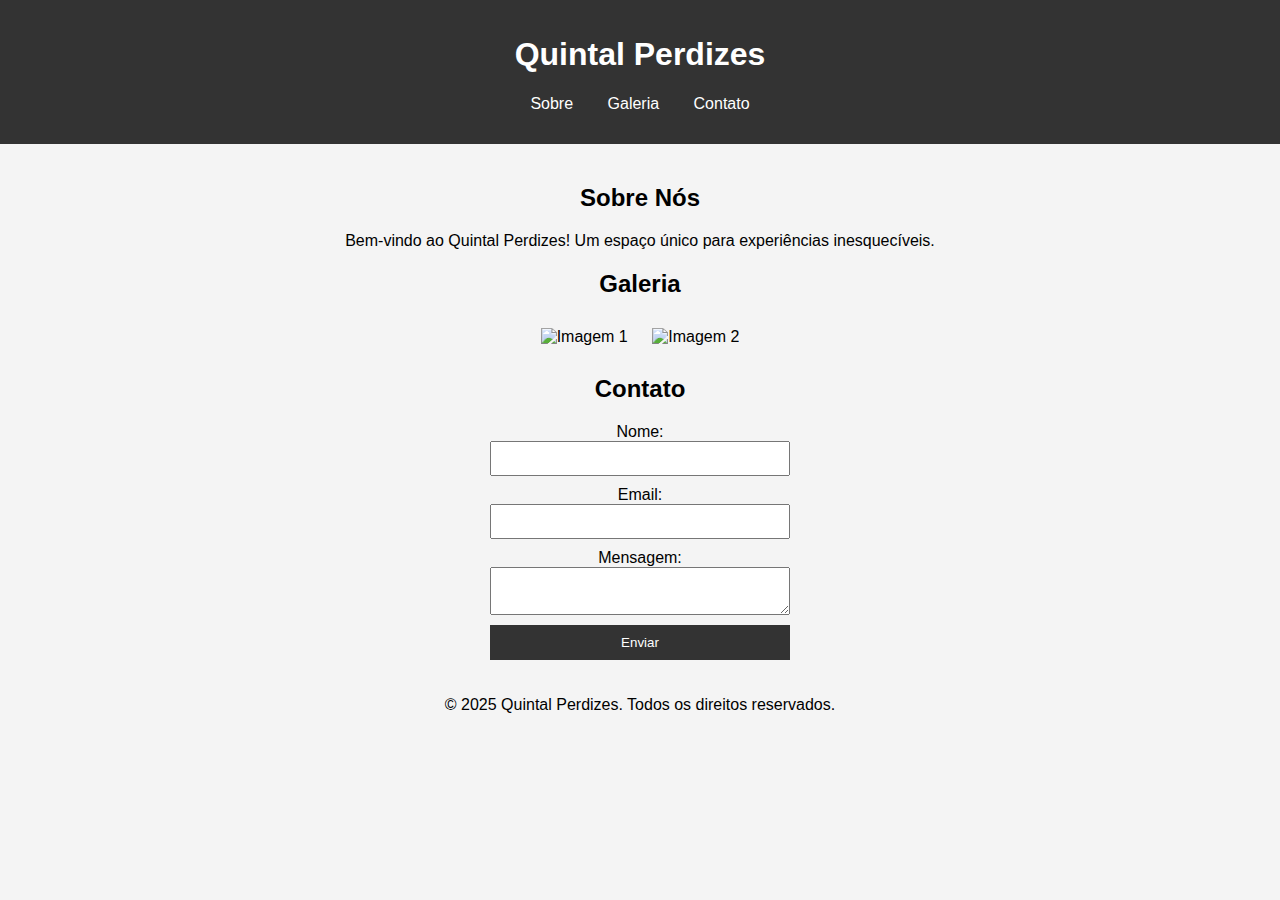
==== index.html @ 86f23bef "Create index.html" ====
<!DOCTYPE html>
<html lang="pt-BR">
<head>
    <meta charset="UTF-8">
    <meta name="viewport" content="width=device-width, initial-scale=1.0">
    <title>Quintal Perdizes</title>
    <link rel="stylesheet" href="style.css">
    <style>
        body {
            font-family: Arial, sans-serif;
            margin: 0;
            padding: 0;
            background-color: #f4f4f4;
            text-align: center;
        }
        header {
            background: #333;
            color: white;
            padding: 15px;
        }
        nav ul {
            list-style: none;
            padding: 0;
        }
        nav ul li {
            display: inline;
            margin: 0 15px;
        }
        nav ul li a {
            color: white;
            text-decoration: none;
        }
        main {
            padding: 20px;
        }
        .galeria-container img {
            width: 200px;
            margin: 10px;
        }
        form {
            display: flex;
            flex-direction: column;
            width: 300px;
            margin: auto;
        }
        form input, form textarea {
            margin-bottom: 10px;
            padding: 8px;
        }
        form button {
            background: #333;
            color: white;
            border: none;
            padding: 10px;
            cursor: pointer;
        }
        #mensagem-sucesso {
            color: green;
            margin-top: 10px;
            display: none;
        }
    </style>
</head>
<body>
    <header>
        <h1>Quintal Perdizes</h1>
        <nav>
            <ul>
                <li><a href="#sobre">Sobre</a></li>
                <li><a href="#galeria">Galeria</a></li>
                <li><a href="#contato">Contato</a></li>
            </ul>
        </nav>
    </header>
    
    <main>
        <section id="sobre">
            <h2>Sobre Nós</h2>
            <p>Bem-vindo ao Quintal Perdizes! Um espaço único para experiências inesquecíveis.</p>
        </section>
        
        <section id="galeria">
            <h2>Galeria</h2>
            <div class="galeria-container">
                <img src="imagem1.jpg" alt="Imagem 1">
                <img src="imagem2.jpg" alt="Imagem 2">
            </div>
        </section>
        
        <section id="contato">
            <h2>Contato</h2>
            <form id="contato-form">
                <label for="nome">Nome:</label>
                <input type="text" id="nome" name="nome" required>
                
                <label for="email">Email:</label>
                <input type="email" id="email" name="email" required>
                
                <label for="mensagem">Mensagem:</label>
                <textarea id="mensagem" name="mensagem" required></textarea>
                
                <button type="submit">Enviar</button>
            </form>
            <p id="mensagem-sucesso">Mensagem enviada com sucesso!</p>
        </section>
    </main>
    
    <footer>
        <p>&copy; 2025 Quintal Perdizes. Todos os direitos reservados.</p>
    </footer>
    
    <script>
        document.getElementById("contato-form").addEventListener("submit", function(event) {
            event.preventDefault();
            document.getElementById("mensagem-sucesso").style.display = "block";
        });
    </script>
</body>
</html>
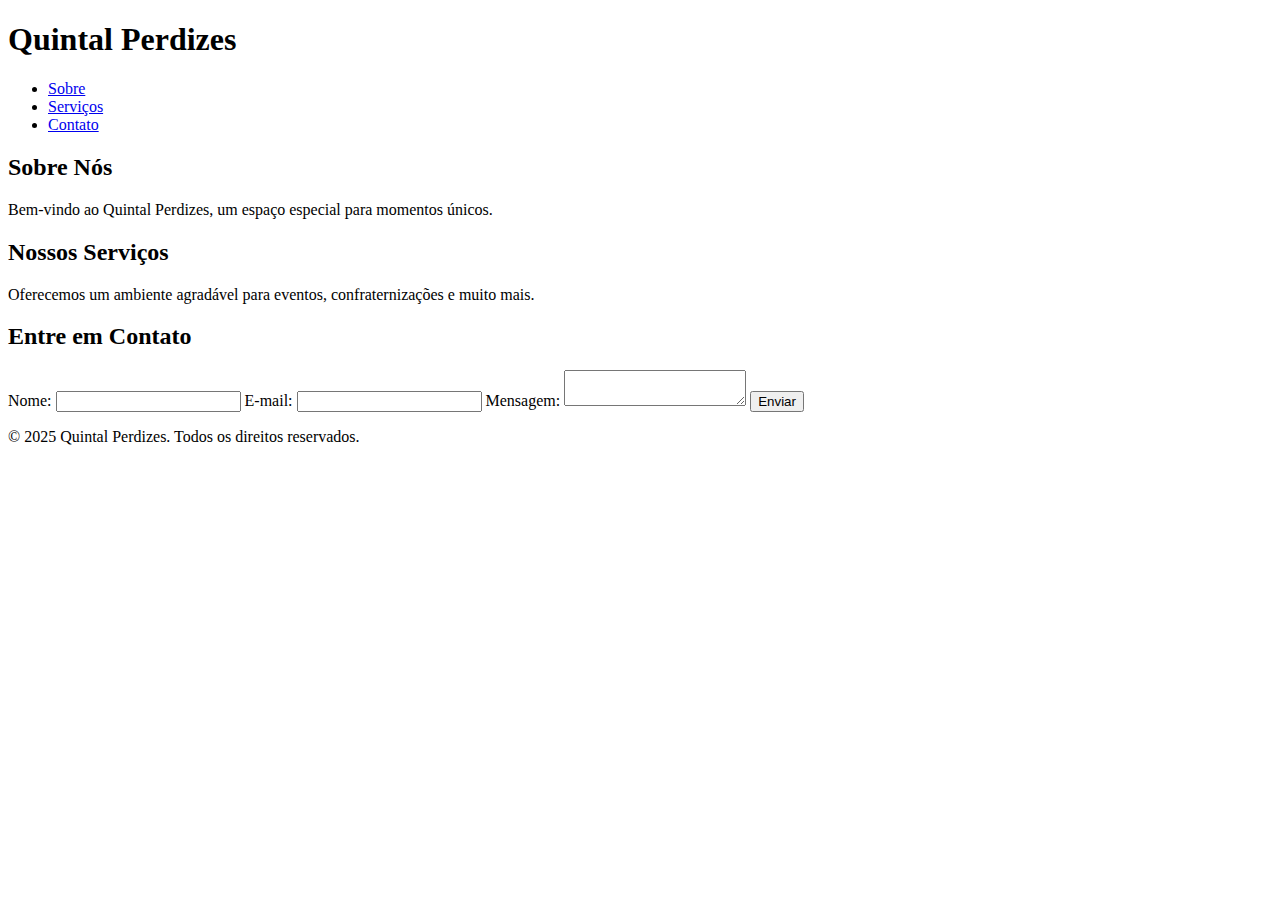
==== commit 874768e9: "Update index.html" ====
--- a/index.html
+++ b/index.html
@@ -5,115 +5,53 @@
     <meta name="viewport" content="width=device-width, initial-scale=1.0">
     <title>Quintal Perdizes</title>
     <link rel="stylesheet" href="style.css">
-    <style>
-        body {
-            font-family: Arial, sans-serif;
-            margin: 0;
-            padding: 0;
-            background-color: #f4f4f4;
-            text-align: center;
-        }
-        header {
-            background: #333;
-            color: white;
-            padding: 15px;
-        }
-        nav ul {
-            list-style: none;
-            padding: 0;
-        }
-        nav ul li {
-            display: inline;
-            margin: 0 15px;
-        }
-        nav ul li a {
-            color: white;
-            text-decoration: none;
-        }
-        main {
-            padding: 20px;
-        }
-        .galeria-container img {
-            width: 200px;
-            margin: 10px;
-        }
-        form {
-            display: flex;
-            flex-direction: column;
-            width: 300px;
-            margin: auto;
-        }
-        form input, form textarea {
-            margin-bottom: 10px;
-            padding: 8px;
-        }
-        form button {
-            background: #333;
-            color: white;
-            border: none;
-            padding: 10px;
-            cursor: pointer;
-        }
-        #mensagem-sucesso {
-            color: green;
-            margin-top: 10px;
-            display: none;
-        }
-    </style>
 </head>
 <body>
+
     <header>
         <h1>Quintal Perdizes</h1>
         <nav>
             <ul>
                 <li><a href="#sobre">Sobre</a></li>
-                <li><a href="#galeria">Galeria</a></li>
+                <li><a href="#servicos">Serviços</a></li>
                 <li><a href="#contato">Contato</a></li>
             </ul>
         </nav>
     </header>
-    
+
     <main>
         <section id="sobre">
             <h2>Sobre Nós</h2>
-            <p>Bem-vindo ao Quintal Perdizes! Um espaço único para experiências inesquecíveis.</p>
+            <p>Bem-vindo ao Quintal Perdizes, um espaço especial para momentos únicos.</p>
         </section>
-        
-        <section id="galeria">
-            <h2>Galeria</h2>
-            <div class="galeria-container">
-                <img src="imagem1.jpg" alt="Imagem 1">
-                <img src="imagem2.jpg" alt="Imagem 2">
-            </div>
+
+        <section id="servicos">
+            <h2>Nossos Serviços</h2>
+            <p>Oferecemos um ambiente agradável para eventos, confraternizações e muito mais.</p>
         </section>
-        
+
         <section id="contato">
-            <h2>Contato</h2>
-            <form id="contato-form">
+            <h2>Entre em Contato</h2>
+            <form id="contact-form">
                 <label for="nome">Nome:</label>
                 <input type="text" id="nome" name="nome" required>
-                
-                <label for="email">Email:</label>
+
+                <label for="email">E-mail:</label>
                 <input type="email" id="email" name="email" required>
-                
+
                 <label for="mensagem">Mensagem:</label>
                 <textarea id="mensagem" name="mensagem" required></textarea>
-                
+
                 <button type="submit">Enviar</button>
+                <p id="feedback"></p>
             </form>
-            <p id="mensagem-sucesso">Mensagem enviada com sucesso!</p>
         </section>
     </main>
-    
+
     <footer>
         <p>&copy; 2025 Quintal Perdizes. Todos os direitos reservados.</p>
     </footer>
-    
-    <script>
-        document.getElementById("contato-form").addEventListener("submit", function(event) {
-            event.preventDefault();
-            document.getElementById("mensagem-sucesso").style.display = "block";
-        });
-    </script>
+
+    <script src="script.js"></script>
 </body>
 </html>
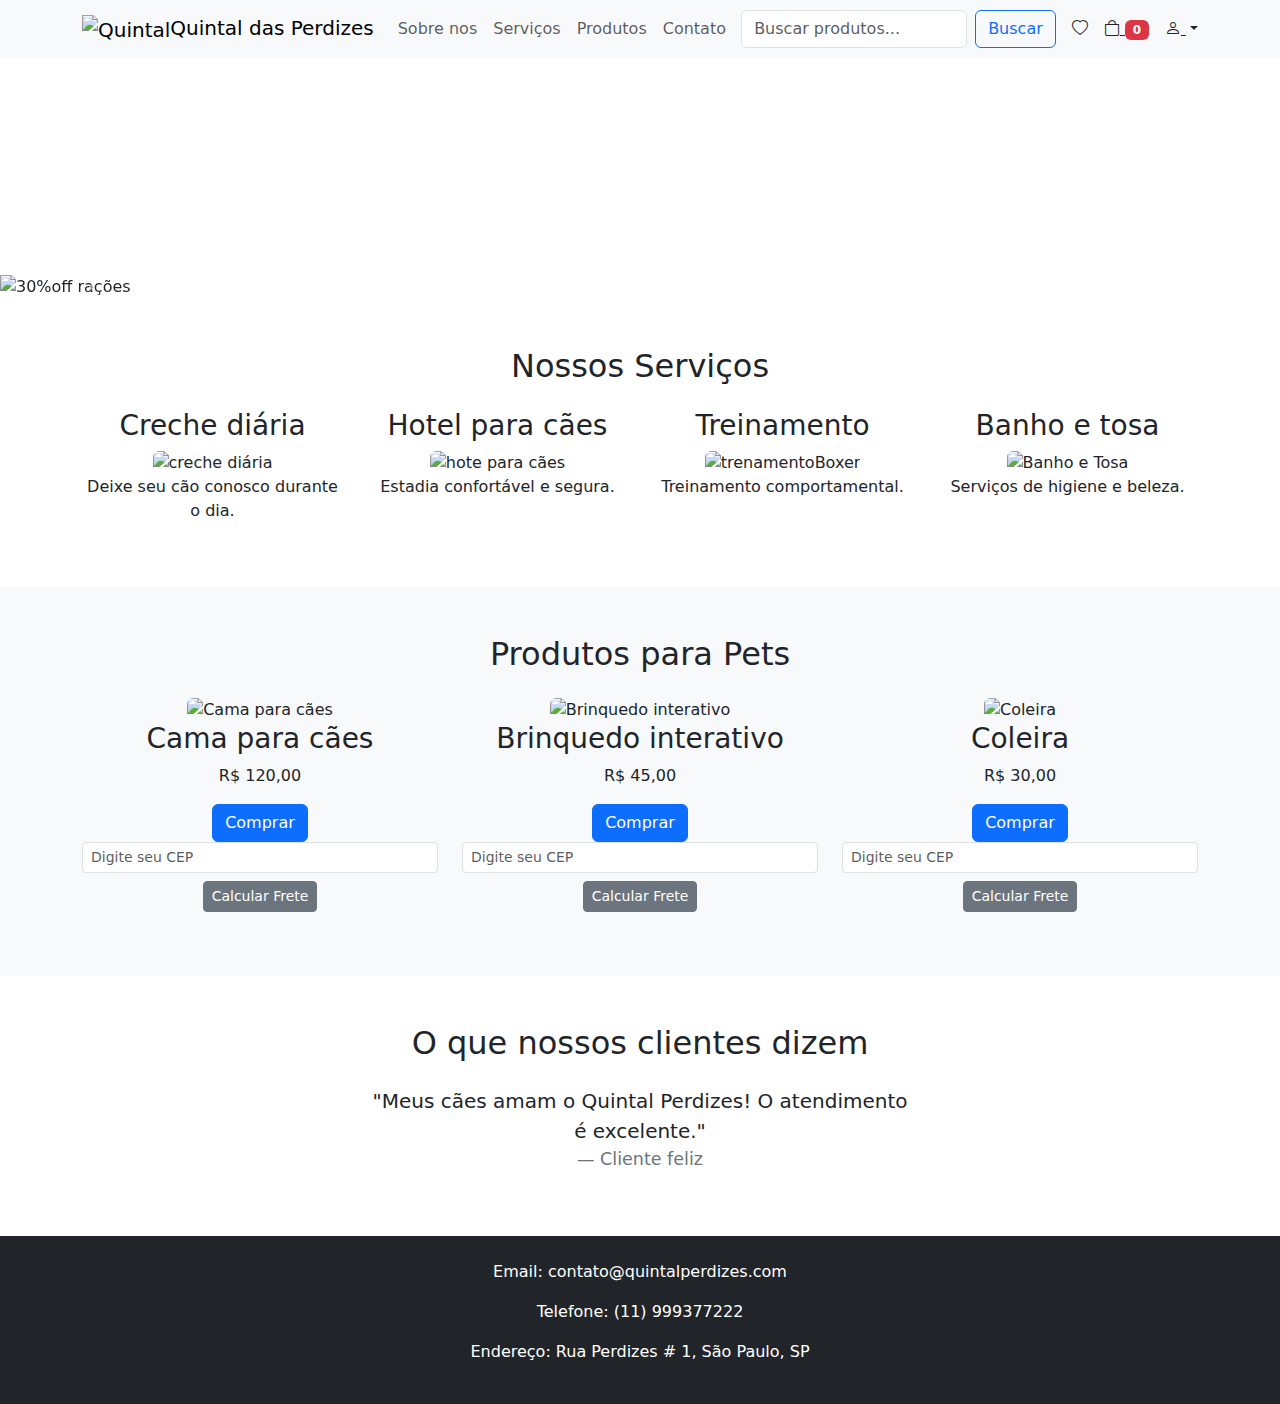
==== commit 97998f2b: "Update index.html" ====
--- a/index.html
+++ b/index.html
@@ -3,55 +3,230 @@
 <head>
     <meta charset="UTF-8">
     <meta name="viewport" content="width=device-width, initial-scale=1.0">
+    <meta name="description" content="Quintal Perdizes - Creche, Hotel para Cães, e Produtos para Pets em São Paulo">
     <title>Quintal Perdizes</title>
-    <link rel="stylesheet" href="style.css">
+
+    <!-- Bootstrap CSS -->
+    <link href="https://cdn.jsdelivr.net/npm/bootstrap@5.3.0/dist/css/bootstrap.min.css" rel="stylesheet">
+    
+    <link rel="stylesheet" href="https://cdn.jsdelivr.net/npm/bootstrap-icons@1.10.5/font/bootstrap-icons.css">
+
+    <!-- Custom CSS -->
+    <link rel="stylesheet" href="css/styles.css">
 </head>
 <body>
-
-    <header>
-        <h1>Quintal Perdizes</h1>
-        <nav>
-            <ul>
-                <li><a href="#sobre">Sobre</a></li>
-                <li><a href="#servicos">Serviços</a></li>
-                <li><a href="#contato">Contato</a></li>
-            </ul>
-        </nav>
+    <!-- Cabeçalho -->
+    <header class="bg-light">
+        <div class="container">
+            <nav class="navbar navbar-expand-lg navbar-light">
+                <a class="navbar-brand" href="index.html"><img src="imagens/logo2.png" alt="Quintal">Quintal das Perdizes</a>
+                <button class="navbar-toggler" type="button" data-bs-toggle="collapse" data-bs-target="#navbarNav" aria-controls="navbarNav" aria-expanded="false" aria-label="Toggle navigation">
+                    <span class="navbar-toggler-icon"></span>
+                </button>
+                <div class="collapse navbar-collapse" id="navbarNav">
+                    <ul class="navbar-nav me-auto">
+                        <li class="nav-item"><a class="nav-link" href="html/sobre.html">Sobre nos</a></li>
+                        <li class="nav-item"><a class="nav-link" href="html/servicos.html">Serviços</a></li>
+                        <li class="nav-item"><a class="nav-link" href="html/produtos.html">Produtos</a></li>
+                        <li class="nav-item"><a class="nav-link" href="html/contato.html">Contato</a></li>
+                    </ul>
+                    <!-- Barra de Busca -->
+                    <form class="d-flex me-3">
+                        <input class="form-control me-2" type="search" placeholder="Buscar produtos..." aria-label="Buscar">
+                        <button class="btn btn-outline-primary" type="submit">Buscar</button>
+                    </form>
+                    <!-- Ícones de Sacola, Favoritos e Pessoa -->
+                    <div class="d-flex">
+                        <a href="#" class="text-dark me-3" id="btn-favoritos">
+                            <i class="bi bi-heart"></i> <!-- Ícone de Favoritos -->
+                        </a>
+                        <a href="#" class="text-dark me-3" id="btn-carrinho">
+                            <i class="bi bi-bag"></i> <!-- Ícone de Sacola -->
+                            <span id="contador-carrinho" class="badge bg-danger">0</span> <!-- Contador de itens -->
+                        </a>
+                        <!-- Ícone de Pessoa com Menu Suspenso -->
+                        <div class="dropdown">
+                            <a href="#" class="text-dark dropdown-toggle" id="dropdownMenuButton" data-bs-toggle="dropdown" aria-expanded="false">
+                                <i class="bi bi-person"></i> <!-- Ícone de Pessoa -->
+                            </a>
+                            <ul class="dropdown-menu dropdown-menu-end" aria-labelledby="dropdownMenuButton">
+                                <li><a class="dropdown-item" href="html/login.html">Entrar</a></li>
+                                <li><a class="dropdown-item" href="html/cadastro.html">Cadastrar-se</a></li>
+                            </ul>
+                        </div>
+                    </div>
+                </div>
+            </nav>
+        </div>
     </header>
-
-    <main>
-        <section id="sobre">
-            <h2>Sobre Nós</h2>
-            <p>Bem-vindo ao Quintal Perdizes, um espaço especial para momentos únicos.</p>
-        </section>
-
-        <section id="servicos">
-            <h2>Nossos Serviços</h2>
-            <p>Oferecemos um ambiente agradável para eventos, confraternizações e muito mais.</p>
-        </section>
-
-        <section id="contato">
-            <h2>Entre em Contato</h2>
-            <form id="contact-form">
-                <label for="nome">Nome:</label>
-                <input type="text" id="nome" name="nome" required>
-
-                <label for="email">E-mail:</label>
-                <input type="email" id="email" name="email" required>
-
-                <label for="mensagem">Mensagem:</label>
-                <textarea id="mensagem" name="mensagem" required></textarea>
-
-                <button type="submit">Enviar</button>
-                <p id="feedback"></p>
-            </form>
-        </section>
-    </main>
-
-    <footer>
-        <p>&copy; 2025 Quintal Perdizes. Todos os direitos reservados.</p>
+    
+    
+<!-- Banner ou Introdução -->
+<section class="banner text-white text-center py-5">
+    <div class="container">
+        <h2 class="display-4">Bem-vindo ao Quintal Perdizes</h2>
+        <p class="lead">O melhor lugar para seu pet com segurança, carinho e diversão.</p>
+    </div>
+</section>
+    <!-- Carrossel -->
+    <section id="carrossel" class="carousel slide" data-bs-ride="carousel">
+        <div class="carousel-inner">
+            <!-- Slide 1 -->
+            <div class="carousel-item active">
+                <img src="https://images.petz.com.br/fotos/Home_Desk_1900x390_Racoes30OFF.gif" class="d-block w-100" alt="30%off rações">
+                <div class="carousel-caption d-none d-md-block">
+                </div>
+            </div>
+            <!-- Slide 2 -->
+            <div class="carousel-item">
+                <img src="https://images.petz.com.br/fotos/Home_Desk_1900x390_HigieneBeleza.jpg" class="d-block w-100" alt="30%off higene e beleza">
+                <div class="carousel-caption d-none d-md-block">
+                </div>
+            </div>
+            <!-- Slide 3 -->
+            <div class="carousel-item">
+                <img src="https://images.petz.com.br/fotos/BN-outlet-com-ate-70-offtesteira_2000x300_outlet.gif" class="d-block w-100" alt="Banner 3">
+                <div class="carousel-caption d-none d-md-block">
+                </div>
+            </div>
+        </div>
+        <!-- Controles do Carrossel -->
+        <button class="carousel-control-prev" type="button" data-bs-target="#carrossel" data-bs-slide="prev">
+            <span class="carousel-control-prev-icon" aria-hidden="true"></span>
+            <span class="visually-hidden">Anterior</span>
+        </button>
+        <button class="carousel-control-next" type="button" data-bs-target="#carrossel" data-bs-slide="next">
+            <span class="carousel-control-next-icon" aria-hidden="true"></span>
+            <span class="visually-hidden">Próximo</span>
+        </button>
+    </section>
+
+   
+
+    <!-- Serviços -->
+    <section class="servicos py-5">
+        <div class="container">
+            <h2 class="text-center mb-4">Nossos Serviços</h2>
+            <div class="row">
+                <div class="col-md-3 text-center">
+                    <h3>Creche diária</h3>
+                    <img src="imagens/russel_dog_animal.png" alt="creche diária" class="img-fluid rounded">
+                    <p>Deixe seu cão conosco durante o dia.</p>
+                </div>
+                <div class="col-md-3 text-center">
+                    <h3>Hotel para cães</h3>
+                    <img src="imagens/hotelCaes.png" alt="hote para cães" class="img-fluid rounded">
+                    <p>Estadia confortável e segura.</p>
+                </div>
+                <div class="col-md-3 text-center">
+                    <h3>Treinamento</h3>
+                    <img src="imagens/trenamentoBoxer.png" alt="trenamentoBoxer" class="img-fluid rounded">
+                    <p>Treinamento comportamental.</p>
+                    
+                </div>
+                <div class="col-md-3 text-center">
+                    <h3>Banho e tosa</h3>
+                    <img src="imagens/banhoTosa.png" alt="Banho e Tosa" class="img-fluid rounded">
+                    <p>Serviços de higiene e beleza.</p>
+                </div>
+            </div>
+        </div>
+    </section>
+
+    <!-- Produtos -->
+    <section class="produtos bg-light py-5">
+        <div class="container">
+            <h2 class="text-center mb-4">Produtos para Pets</h2>
+            <div class="row">
+                <!-- Produto 1 -->
+                <div class="col-md-4 text-center produto">
+                    <img src="images/produto1.jpg" alt="Cama para cães" class="img-fluid rounded">
+                    <h3>Cama para cães</h3>
+                    <p>R$ 120,00</p>
+                    <button class="btn btn-primary" onclick="adicionarAoCarrinho('Cama para cães', 120.00)">Comprar</button>
+                    <!-- Área de cálculo de frete (inicialmente oculta) -->
+                    <div class="calcular-frete">
+                        <form class="form-frete">
+                            <div class="mb-2">
+                                <input type="text" class="form-control form-control-sm cep" placeholder="Digite seu CEP" required>
+                            </div>
+                            <button type="submit" class="btn btn-sm btn-secondary">Calcular Frete</button>
+                        </form>
+                        <p class="mt-2 valor-frete"></p>
+                    </div>
+                </div>
+                <!-- Produto 2 -->
+                <div class="col-md-4 text-center produto">
+                    <img src="images/produto2.jpg" alt="Brinquedo interativo" class="img-fluid rounded">
+                    <h3>Brinquedo interativo</h3>
+                    <p>R$ 45,00</p>
+                    <button class="btn btn-primary" onclick="adicionarAoCarrinho('Brinquedo interativo', 45.00)">Comprar</button>
+                    <!-- Área de cálculo de frete (inicialmente oculta) -->
+                    <div class="calcular-frete">
+                        <form class="form-frete">
+                            <div class="mb-2">
+                                <input type="text" class="form-control form-control-sm cep" placeholder="Digite seu CEP" required>
+                            </div>
+                            <button type="submit" class="btn btn-sm btn-secondary">Calcular Frete</button>
+                        </form>
+                        <p class="mt-2 valor-frete"></p>
+                    </div>
+                </div>
+                <!-- Produto 3 -->
+                <div class="col-md-4 text-center produto">
+                    <img src="images/produto3.jpg" alt="Coleira" class="img-fluid rounded">
+                    <h3>Coleira</h3>
+                    <p>R$ 30,00</p>
+                    <button class="btn btn-primary" onclick="adicionarAoCarrinho('Coleira', 30.00)">Comprar</button>
+                    <!-- Área de cálculo de frete (inicialmente oculta) -->
+                    <div class="calcular-frete">
+                        <form class="form-frete">
+                            <div class="mb-2">
+                                <input type="text" class="form-control form-control-sm cep" placeholder="Digite seu CEP" required>
+                            </div>
+                            <button type="submit" class="btn btn-sm btn-secondary">Calcular Frete</button>
+                        </form>
+                        <p class="mt-2 valor-frete"></p>
+                    </div>
+                </div>
+            </div>
+        </div>
+    </section>
+
+ 
+
+    <!-- Depoimentos -->
+    <section class="depoimentos py-5">
+        <div class="container">
+            <h2 class="text-center mb-4">O que nossos clientes dizem</h2>
+            <div class="row">
+                <div class="col-md-6 offset-md-3 text-center">
+                    <blockquote class="blockquote">
+                        <p>"Meus cães amam o Quintal Perdizes! O atendimento é excelente."</p>
+                        <footer class="blockquote-footer">Cliente feliz</footer>
+                    </blockquote>
+                </div>
+            </div>
+        </div>
+    </section>
+
+    
+
+    <!-- Rodapé -->
+    <footer class="bg-dark text-white py-4">
+        <div class="container text-center">
+            <p>Email: contato@quintalperdizes.com</p>
+            <p>Telefone: (11) 999377222</p>
+            <p>Endereço: Rua Perdizes # 1, São Paulo, SP</p>
+        </div>
     </footer>
 
-    <script src="script.js"></script>
+    <!-- Bootstrap JS e Dependências -->
+    <script src="https://cdn.jsdelivr.net/npm/@popperjs/core@2.11.6/dist/umd/popper.min.js"></script>
+    <script src="https://cdn.jsdelivr.net/npm/bootstrap@5.3.0/dist/js/bootstrap.min.js"></script>
+
+    <!-- Custom JS -->
+    <script src="js/script.js"></script>
+    
 </body>
 </html>
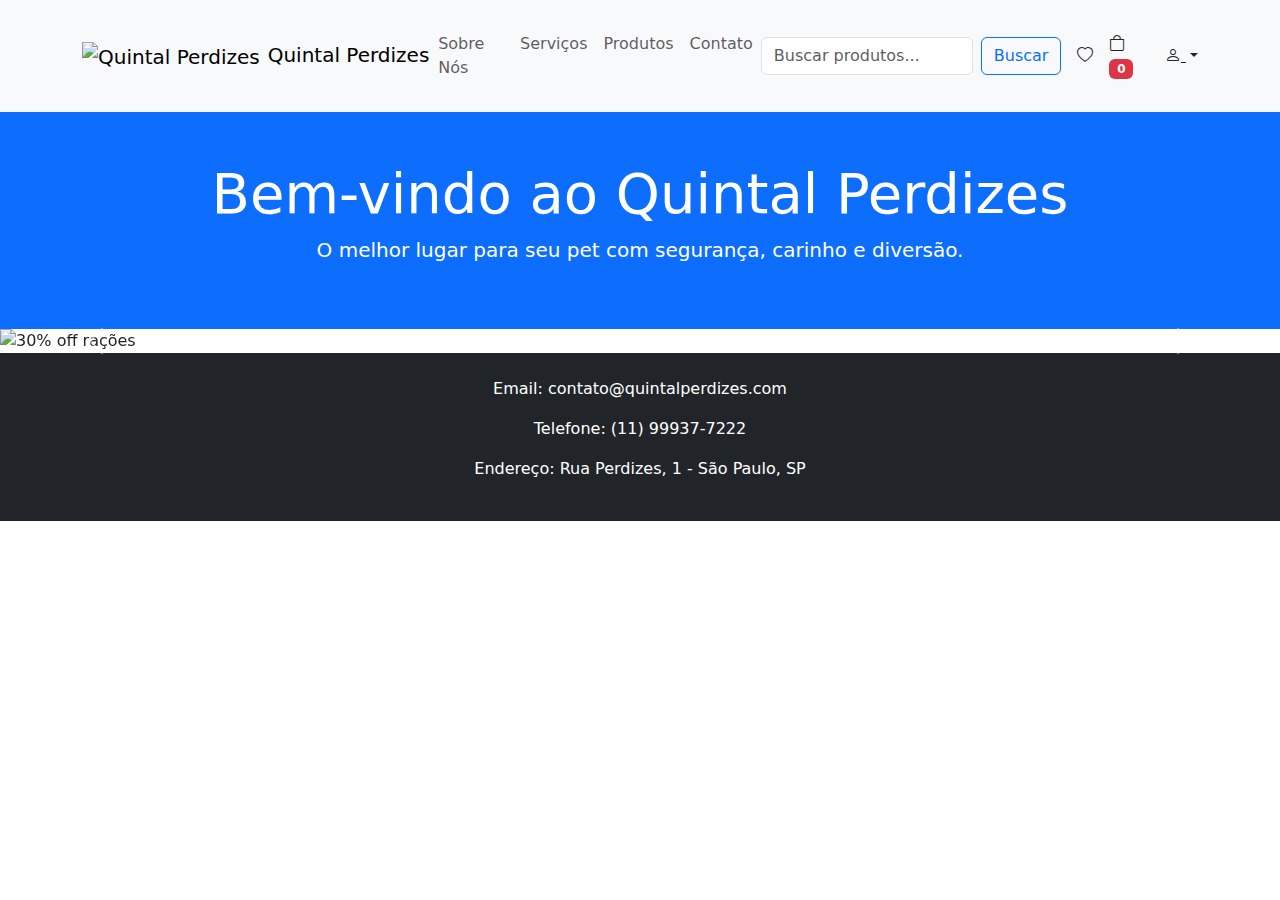
==== commit 7ce717f8: "Update index.html" ====
--- a/index.html
+++ b/index.html
@@ -3,7 +3,7 @@
 <head>
     <meta charset="UTF-8">
     <meta name="viewport" content="width=device-width, initial-scale=1.0">
-    <meta name="description" content="Quintal Perdizes - Creche, Hotel para Cães, e Produtos para Pets em São Paulo">
+    <meta name="description" content="Quintal Perdizes - Creche, Hotel para Cães e Produtos para Pets em São Paulo">
     <title>Quintal Perdizes</title>
 
     <!-- Bootstrap CSS -->
@@ -16,16 +16,18 @@
 </head>
 <body>
     <!-- Cabeçalho -->
-    <header class="bg-light">
+    <header class="bg-light py-3">
         <div class="container">
             <nav class="navbar navbar-expand-lg navbar-light">
-                <a class="navbar-brand" href="index.html"><img src="imagens/logo2.png" alt="Quintal">Quintal das Perdizes</a>
+                <a class="navbar-brand" href="index.html">
+                    <img src="imagens/logo2.png" alt="Quintal Perdizes" class="me-2">Quintal Perdizes
+                </a>
                 <button class="navbar-toggler" type="button" data-bs-toggle="collapse" data-bs-target="#navbarNav" aria-controls="navbarNav" aria-expanded="false" aria-label="Toggle navigation">
                     <span class="navbar-toggler-icon"></span>
                 </button>
                 <div class="collapse navbar-collapse" id="navbarNav">
                     <ul class="navbar-nav me-auto">
-                        <li class="nav-item"><a class="nav-link" href="html/sobre.html">Sobre nos</a></li>
+                        <li class="nav-item"><a class="nav-link" href="html/sobre.html">Sobre Nós</a></li>
                         <li class="nav-item"><a class="nav-link" href="html/servicos.html">Serviços</a></li>
                         <li class="nav-item"><a class="nav-link" href="html/produtos.html">Produtos</a></li>
                         <li class="nav-item"><a class="nav-link" href="html/contato.html">Contato</a></li>
@@ -35,19 +37,18 @@
                         <input class="form-control me-2" type="search" placeholder="Buscar produtos..." aria-label="Buscar">
                         <button class="btn btn-outline-primary" type="submit">Buscar</button>
                     </form>
-                    <!-- Ícones de Sacola, Favoritos e Pessoa -->
-                    <div class="d-flex">
+                    <!-- Ícones de Usuário -->
+                    <div class="d-flex align-items-center">
                         <a href="#" class="text-dark me-3" id="btn-favoritos">
-                            <i class="bi bi-heart"></i> <!-- Ícone de Favoritos -->
+                            <i class="bi bi-heart"></i>
                         </a>
                         <a href="#" class="text-dark me-3" id="btn-carrinho">
-                            <i class="bi bi-bag"></i> <!-- Ícone de Sacola -->
-                            <span id="contador-carrinho" class="badge bg-danger">0</span> <!-- Contador de itens -->
+                            <i class="bi bi-bag"></i>
+                            <span id="contador-carrinho" class="badge bg-danger">0</span>
                         </a>
-                        <!-- Ícone de Pessoa com Menu Suspenso -->
                         <div class="dropdown">
                             <a href="#" class="text-dark dropdown-toggle" id="dropdownMenuButton" data-bs-toggle="dropdown" aria-expanded="false">
-                                <i class="bi bi-person"></i> <!-- Ícone de Pessoa -->
+                                <i class="bi bi-person"></i>
                             </a>
                             <ul class="dropdown-menu dropdown-menu-end" aria-labelledby="dropdownMenuButton">
                                 <li><a class="dropdown-item" href="html/login.html">Entrar</a></li>
@@ -60,37 +61,27 @@
         </div>
     </header>
     
+    <!-- Banner -->
+    <section class="banner text-white text-center py-5 bg-primary">
+        <div class="container">
+            <h2 class="display-4">Bem-vindo ao Quintal Perdizes</h2>
+            <p class="lead">O melhor lugar para seu pet com segurança, carinho e diversão.</p>
+        </div>
+    </section>
     
-<!-- Banner ou Introdução -->
-<section class="banner text-white text-center py-5">
-    <div class="container">
-        <h2 class="display-4">Bem-vindo ao Quintal Perdizes</h2>
-        <p class="lead">O melhor lugar para seu pet com segurança, carinho e diversão.</p>
-    </div>
-</section>
     <!-- Carrossel -->
     <section id="carrossel" class="carousel slide" data-bs-ride="carousel">
         <div class="carousel-inner">
-            <!-- Slide 1 -->
             <div class="carousel-item active">
-                <img src="https://images.petz.com.br/fotos/Home_Desk_1900x390_Racoes30OFF.gif" class="d-block w-100" alt="30%off rações">
-                <div class="carousel-caption d-none d-md-block">
-                </div>
+                <img src="https://images.petz.com.br/fotos/Home_Desk_1900x390_Racoes30OFF.gif" class="d-block w-100" alt="30% off rações">
             </div>
-            <!-- Slide 2 -->
             <div class="carousel-item">
-                <img src="https://images.petz.com.br/fotos/Home_Desk_1900x390_HigieneBeleza.jpg" class="d-block w-100" alt="30%off higene e beleza">
-                <div class="carousel-caption d-none d-md-block">
-                </div>
+                <img src="https://images.petz.com.br/fotos/Home_Desk_1900x390_HigieneBeleza.jpg" class="d-block w-100" alt="Higiene e beleza">
             </div>
-            <!-- Slide 3 -->
             <div class="carousel-item">
-                <img src="https://images.petz.com.br/fotos/BN-outlet-com-ate-70-offtesteira_2000x300_outlet.gif" class="d-block w-100" alt="Banner 3">
-                <div class="carousel-caption d-none d-md-block">
-                </div>
+                <img src="https://images.petz.com.br/fotos/BN-outlet-com-ate-70-offtesteira_2000x300_outlet.gif" class="d-block w-100" alt="Outlet pet">
             </div>
         </div>
-        <!-- Controles do Carrossel -->
         <button class="carousel-control-prev" type="button" data-bs-target="#carrossel" data-bs-slide="prev">
             <span class="carousel-control-prev-icon" aria-hidden="true"></span>
             <span class="visually-hidden">Anterior</span>
@@ -101,132 +92,18 @@
         </button>
     </section>
 
-   
-
-    <!-- Serviços -->
-    <section class="servicos py-5">
-        <div class="container">
-            <h2 class="text-center mb-4">Nossos Serviços</h2>
-            <div class="row">
-                <div class="col-md-3 text-center">
-                    <h3>Creche diária</h3>
-                    <img src="imagens/russel_dog_animal.png" alt="creche diária" class="img-fluid rounded">
-                    <p>Deixe seu cão conosco durante o dia.</p>
-                </div>
-                <div class="col-md-3 text-center">
-                    <h3>Hotel para cães</h3>
-                    <img src="imagens/hotelCaes.png" alt="hote para cães" class="img-fluid rounded">
-                    <p>Estadia confortável e segura.</p>
-                </div>
-                <div class="col-md-3 text-center">
-                    <h3>Treinamento</h3>
-                    <img src="imagens/trenamentoBoxer.png" alt="trenamentoBoxer" class="img-fluid rounded">
-                    <p>Treinamento comportamental.</p>
-                    
-                </div>
-                <div class="col-md-3 text-center">
-                    <h3>Banho e tosa</h3>
-                    <img src="imagens/banhoTosa.png" alt="Banho e Tosa" class="img-fluid rounded">
-                    <p>Serviços de higiene e beleza.</p>
-                </div>
-            </div>
-        </div>
-    </section>
-
-    <!-- Produtos -->
-    <section class="produtos bg-light py-5">
-        <div class="container">
-            <h2 class="text-center mb-4">Produtos para Pets</h2>
-            <div class="row">
-                <!-- Produto 1 -->
-                <div class="col-md-4 text-center produto">
-                    <img src="images/produto1.jpg" alt="Cama para cães" class="img-fluid rounded">
-                    <h3>Cama para cães</h3>
-                    <p>R$ 120,00</p>
-                    <button class="btn btn-primary" onclick="adicionarAoCarrinho('Cama para cães', 120.00)">Comprar</button>
-                    <!-- Área de cálculo de frete (inicialmente oculta) -->
-                    <div class="calcular-frete">
-                        <form class="form-frete">
-                            <div class="mb-2">
-                                <input type="text" class="form-control form-control-sm cep" placeholder="Digite seu CEP" required>
-                            </div>
-                            <button type="submit" class="btn btn-sm btn-secondary">Calcular Frete</button>
-                        </form>
-                        <p class="mt-2 valor-frete"></p>
-                    </div>
-                </div>
-                <!-- Produto 2 -->
-                <div class="col-md-4 text-center produto">
-                    <img src="images/produto2.jpg" alt="Brinquedo interativo" class="img-fluid rounded">
-                    <h3>Brinquedo interativo</h3>
-                    <p>R$ 45,00</p>
-                    <button class="btn btn-primary" onclick="adicionarAoCarrinho('Brinquedo interativo', 45.00)">Comprar</button>
-                    <!-- Área de cálculo de frete (inicialmente oculta) -->
-                    <div class="calcular-frete">
-                        <form class="form-frete">
-                            <div class="mb-2">
-                                <input type="text" class="form-control form-control-sm cep" placeholder="Digite seu CEP" required>
-                            </div>
-                            <button type="submit" class="btn btn-sm btn-secondary">Calcular Frete</button>
-                        </form>
-                        <p class="mt-2 valor-frete"></p>
-                    </div>
-                </div>
-                <!-- Produto 3 -->
-                <div class="col-md-4 text-center produto">
-                    <img src="images/produto3.jpg" alt="Coleira" class="img-fluid rounded">
-                    <h3>Coleira</h3>
-                    <p>R$ 30,00</p>
-                    <button class="btn btn-primary" onclick="adicionarAoCarrinho('Coleira', 30.00)">Comprar</button>
-                    <!-- Área de cálculo de frete (inicialmente oculta) -->
-                    <div class="calcular-frete">
-                        <form class="form-frete">
-                            <div class="mb-2">
-                                <input type="text" class="form-control form-control-sm cep" placeholder="Digite seu CEP" required>
-                            </div>
-                            <button type="submit" class="btn btn-sm btn-secondary">Calcular Frete</button>
-                        </form>
-                        <p class="mt-2 valor-frete"></p>
-                    </div>
-                </div>
-            </div>
-        </div>
-    </section>
-
- 
-
-    <!-- Depoimentos -->
-    <section class="depoimentos py-5">
-        <div class="container">
-            <h2 class="text-center mb-4">O que nossos clientes dizem</h2>
-            <div class="row">
-                <div class="col-md-6 offset-md-3 text-center">
-                    <blockquote class="blockquote">
-                        <p>"Meus cães amam o Quintal Perdizes! O atendimento é excelente."</p>
-                        <footer class="blockquote-footer">Cliente feliz</footer>
-                    </blockquote>
-                </div>
-            </div>
-        </div>
-    </section>
-
-    
-
     <!-- Rodapé -->
     <footer class="bg-dark text-white py-4">
         <div class="container text-center">
             <p>Email: contato@quintalperdizes.com</p>
-            <p>Telefone: (11) 999377222</p>
-            <p>Endereço: Rua Perdizes # 1, São Paulo, SP</p>
+            <p>Telefone: (11) 99937-7222</p>
+            <p>Endereço: Rua Perdizes, 1 - São Paulo, SP</p>
         </div>
     </footer>
 
-    <!-- Bootstrap JS e Dependências -->
-    <script src="https://cdn.jsdelivr.net/npm/@popperjs/core@2.11.6/dist/umd/popper.min.js"></script>
-    <script src="https://cdn.jsdelivr.net/npm/bootstrap@5.3.0/dist/js/bootstrap.min.js"></script>
-
+    <!-- Bootstrap JS -->
+    <script src="https://cdn.jsdelivr.net/npm/bootstrap@5.3.0/dist/js/bootstrap.bundle.min.js"></script>
     <!-- Custom JS -->
     <script src="js/script.js"></script>
-    
 </body>
 </html>
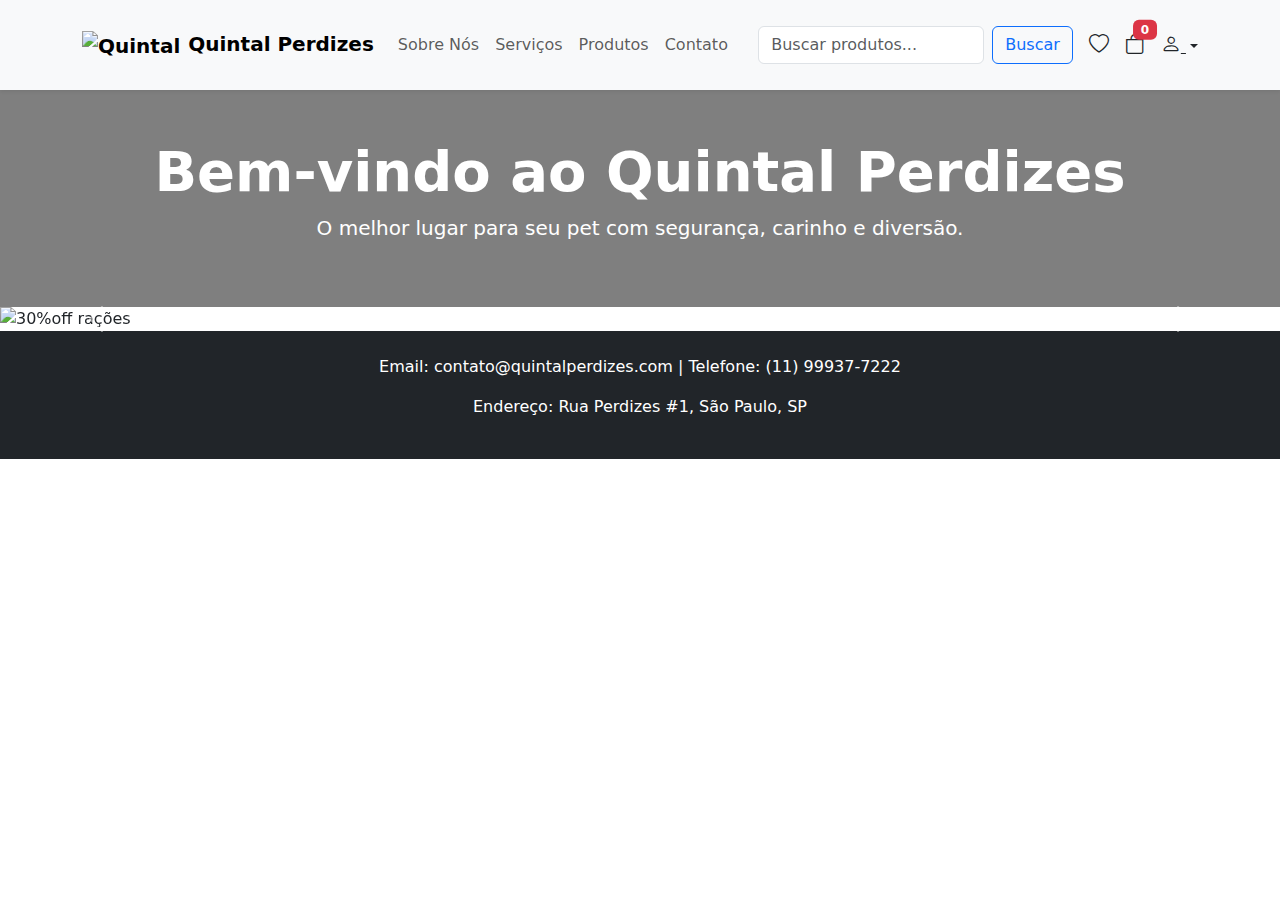
==== commit 7384f7c0: "Update index.html" ====
--- a/index.html
+++ b/index.html
@@ -3,24 +3,21 @@
 <head>
     <meta charset="UTF-8">
     <meta name="viewport" content="width=device-width, initial-scale=1.0">
-    <meta name="description" content="Quintal Perdizes - Creche, Hotel para Cães e Produtos para Pets em São Paulo">
+    <meta name="description" content="Quintal Perdizes - Creche, Hotel para Cães, e Produtos para Pets em São Paulo">
     <title>Quintal Perdizes</title>
 
     <!-- Bootstrap CSS -->
     <link href="https://cdn.jsdelivr.net/npm/bootstrap@5.3.0/dist/css/bootstrap.min.css" rel="stylesheet">
-    
     <link rel="stylesheet" href="https://cdn.jsdelivr.net/npm/bootstrap-icons@1.10.5/font/bootstrap-icons.css">
-
-    <!-- Custom CSS -->
     <link rel="stylesheet" href="css/styles.css">
 </head>
 <body>
     <!-- Cabeçalho -->
-    <header class="bg-light py-3">
+    <header class="bg-light shadow-sm py-3">
         <div class="container">
             <nav class="navbar navbar-expand-lg navbar-light">
-                <a class="navbar-brand" href="index.html">
-                    <img src="imagens/logo2.png" alt="Quintal Perdizes" class="me-2">Quintal Perdizes
+                <a class="navbar-brand fw-bold" href="index.html">
+                    <img src="imagens/logo2.png" alt="Quintal" height="50" class="me-2">Quintal Perdizes
                 </a>
                 <button class="navbar-toggler" type="button" data-bs-toggle="collapse" data-bs-target="#navbarNav" aria-controls="navbarNav" aria-expanded="false" aria-label="Toggle navigation">
                     <span class="navbar-toggler-icon"></span>
@@ -32,23 +29,19 @@
                         <li class="nav-item"><a class="nav-link" href="html/produtos.html">Produtos</a></li>
                         <li class="nav-item"><a class="nav-link" href="html/contato.html">Contato</a></li>
                     </ul>
-                    <!-- Barra de Busca -->
                     <form class="d-flex me-3">
                         <input class="form-control me-2" type="search" placeholder="Buscar produtos..." aria-label="Buscar">
                         <button class="btn btn-outline-primary" type="submit">Buscar</button>
                     </form>
-                    <!-- Ícones de Usuário -->
                     <div class="d-flex align-items-center">
-                        <a href="#" class="text-dark me-3" id="btn-favoritos">
-                            <i class="bi bi-heart"></i>
-                        </a>
-                        <a href="#" class="text-dark me-3" id="btn-carrinho">
-                            <i class="bi bi-bag"></i>
-                            <span id="contador-carrinho" class="badge bg-danger">0</span>
+                        <a href="#" class="text-dark me-3"><i class="bi bi-heart fs-5"></i></a>
+                        <a href="#" class="text-dark me-3 position-relative">
+                            <i class="bi bi-bag fs-5"></i>
+                            <span id="contador-carrinho" class="badge bg-danger position-absolute top-0 start-100 translate-middle">0</span>
                         </a>
                         <div class="dropdown">
-                            <a href="#" class="text-dark dropdown-toggle" id="dropdownMenuButton" data-bs-toggle="dropdown" aria-expanded="false">
-                                <i class="bi bi-person"></i>
+                            <a href="#" class="text-dark dropdown-toggle" id="dropdownMenuButton" data-bs-toggle="dropdown">
+                                <i class="bi bi-person fs-5"></i>
                             </a>
                             <ul class="dropdown-menu dropdown-menu-end" aria-labelledby="dropdownMenuButton">
                                 <li><a class="dropdown-item" href="html/login.html">Entrar</a></li>
@@ -60,50 +53,47 @@
             </nav>
         </div>
     </header>
-    
+
     <!-- Banner -->
-    <section class="banner text-white text-center py-5 bg-primary">
+    <section class="banner text-white text-center py-5" style="background: linear-gradient(rgba(0, 0, 0, 0.5), rgba(0, 0, 0, 0.5)), url('imagens/banner.jpg') center/cover no-repeat;">
         <div class="container">
-            <h2 class="display-4">Bem-vindo ao Quintal Perdizes</h2>
+            <h2 class="display-4 fw-bold">Bem-vindo ao Quintal Perdizes</h2>
             <p class="lead">O melhor lugar para seu pet com segurança, carinho e diversão.</p>
         </div>
     </section>
-    
+
     <!-- Carrossel -->
     <section id="carrossel" class="carousel slide" data-bs-ride="carousel">
         <div class="carousel-inner">
             <div class="carousel-item active">
-                <img src="https://images.petz.com.br/fotos/Home_Desk_1900x390_Racoes30OFF.gif" class="d-block w-100" alt="30% off rações">
+                <img src="https://images.petz.com.br/fotos/Home_Desk_1900x390_Racoes30OFF.gif" class="d-block w-100" alt="30%off rações">
             </div>
             <div class="carousel-item">
-                <img src="https://images.petz.com.br/fotos/Home_Desk_1900x390_HigieneBeleza.jpg" class="d-block w-100" alt="Higiene e beleza">
+                <img src="https://images.petz.com.br/fotos/Home_Desk_1900x390_HigieneBeleza.jpg" class="d-block w-100" alt="30%off higiene e beleza">
             </div>
             <div class="carousel-item">
-                <img src="https://images.petz.com.br/fotos/BN-outlet-com-ate-70-offtesteira_2000x300_outlet.gif" class="d-block w-100" alt="Outlet pet">
+                <img src="https://images.petz.com.br/fotos/BN-outlet-com-ate-70-offtesteira_2000x300_outlet.gif" class="d-block w-100" alt="Banner 3">
             </div>
         </div>
         <button class="carousel-control-prev" type="button" data-bs-target="#carrossel" data-bs-slide="prev">
             <span class="carousel-control-prev-icon" aria-hidden="true"></span>
-            <span class="visually-hidden">Anterior</span>
         </button>
         <button class="carousel-control-next" type="button" data-bs-target="#carrossel" data-bs-slide="next">
             <span class="carousel-control-next-icon" aria-hidden="true"></span>
-            <span class="visually-hidden">Próximo</span>
         </button>
     </section>
 
     <!-- Rodapé -->
     <footer class="bg-dark text-white py-4">
         <div class="container text-center">
-            <p>Email: contato@quintalperdizes.com</p>
-            <p>Telefone: (11) 99937-7222</p>
-            <p>Endereço: Rua Perdizes, 1 - São Paulo, SP</p>
+            <p>Email: contato@quintalperdizes.com | Telefone: (11) 99937-7222</p>
+            <p>Endereço: Rua Perdizes #1, São Paulo, SP</p>
         </div>
     </footer>
 
     <!-- Bootstrap JS -->
-    <script src="https://cdn.jsdelivr.net/npm/bootstrap@5.3.0/dist/js/bootstrap.bundle.min.js"></script>
-    <!-- Custom JS -->
+    <script src="https://cdn.jsdelivr.net/npm/@popperjs/core@2.11.6/dist/umd/popper.min.js"></script>
+    <script src="https://cdn.jsdelivr.net/npm/bootstrap@5.3.0/dist/js/bootstrap.min.js"></script>
     <script src="js/script.js"></script>
 </body>
 </html>
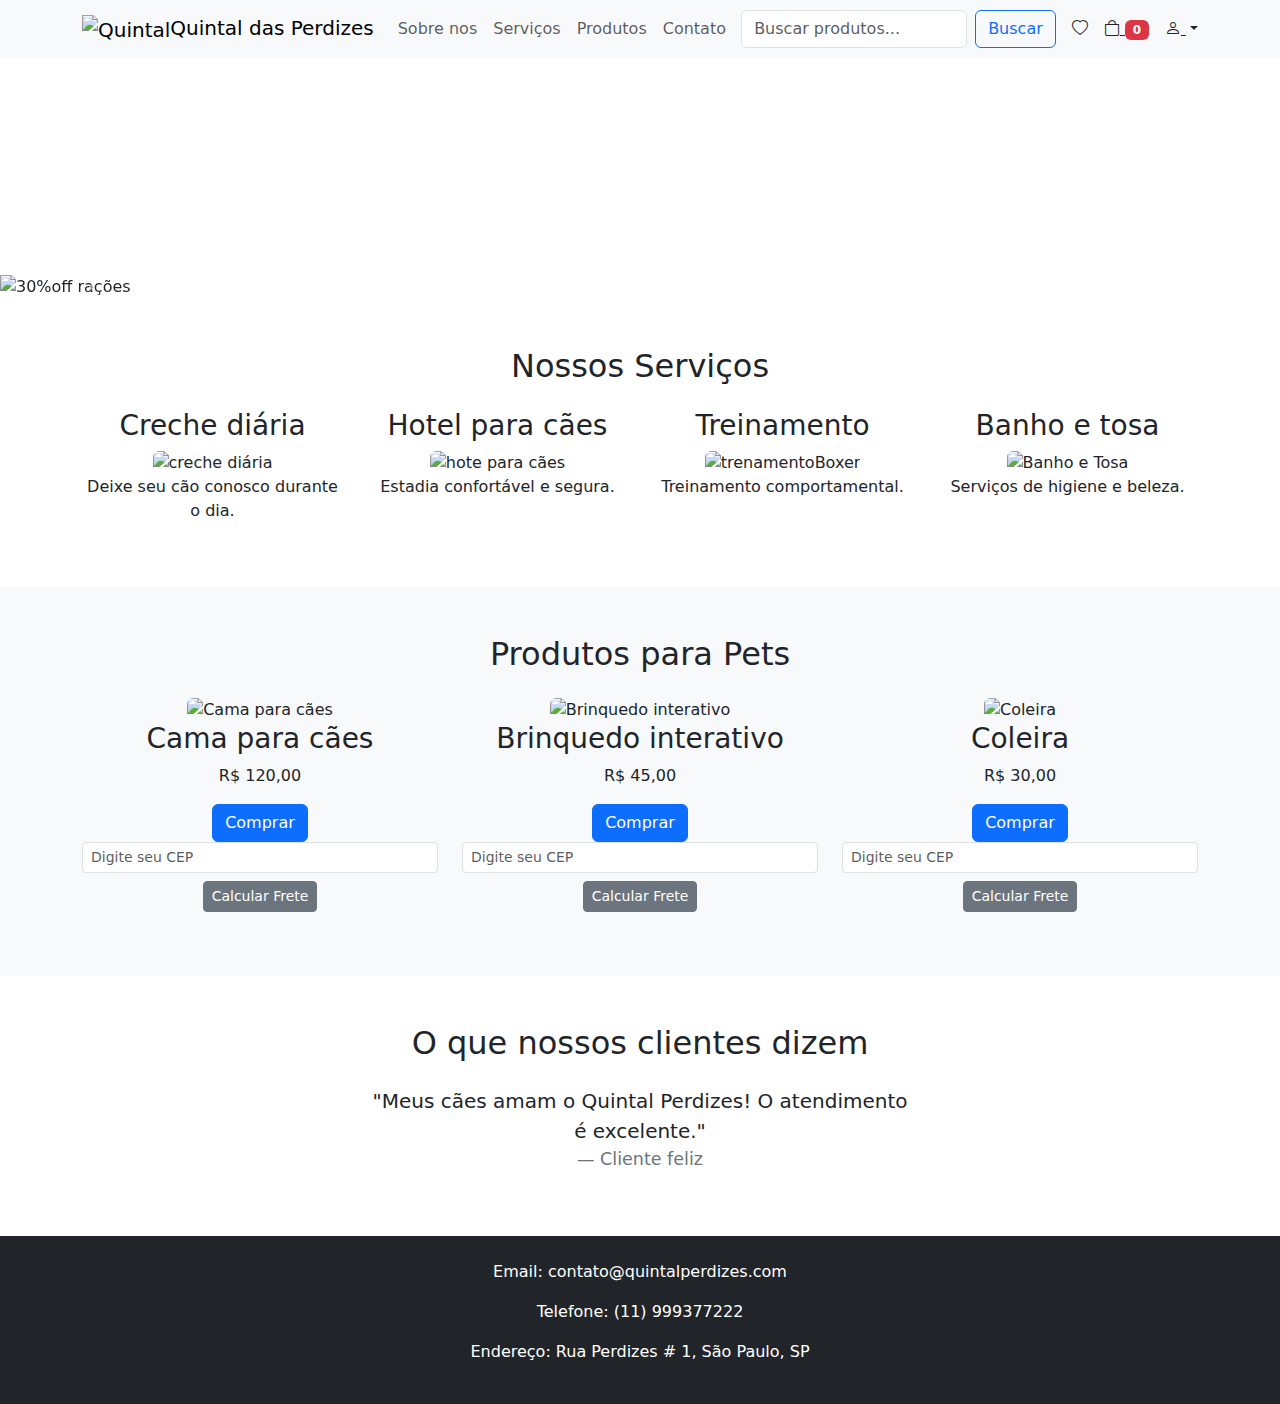
==== commit cf9cef38: "Update index.html" ====
--- a/index.html
+++ b/index.html
@@ -8,40 +8,46 @@
 
     <!-- Bootstrap CSS -->
     <link href="https://cdn.jsdelivr.net/npm/bootstrap@5.3.0/dist/css/bootstrap.min.css" rel="stylesheet">
+    
     <link rel="stylesheet" href="https://cdn.jsdelivr.net/npm/bootstrap-icons@1.10.5/font/bootstrap-icons.css">
+
+    <!-- Custom CSS -->
     <link rel="stylesheet" href="css/styles.css">
 </head>
 <body>
     <!-- Cabeçalho -->
-    <header class="bg-light shadow-sm py-3">
+    <header class="bg-light">
         <div class="container">
             <nav class="navbar navbar-expand-lg navbar-light">
-                <a class="navbar-brand fw-bold" href="index.html">
-                    <img src="imagens/logo2.png" alt="Quintal" height="50" class="me-2">Quintal Perdizes
-                </a>
+                <a class="navbar-brand" href="index.html"><img src="imagens/logo2.png" alt="Quintal">Quintal das Perdizes</a>
                 <button class="navbar-toggler" type="button" data-bs-toggle="collapse" data-bs-target="#navbarNav" aria-controls="navbarNav" aria-expanded="false" aria-label="Toggle navigation">
                     <span class="navbar-toggler-icon"></span>
                 </button>
                 <div class="collapse navbar-collapse" id="navbarNav">
                     <ul class="navbar-nav me-auto">
-                        <li class="nav-item"><a class="nav-link" href="html/sobre.html">Sobre Nós</a></li>
+                        <li class="nav-item"><a class="nav-link" href="html/sobre.html">Sobre nos</a></li>
                         <li class="nav-item"><a class="nav-link" href="html/servicos.html">Serviços</a></li>
                         <li class="nav-item"><a class="nav-link" href="html/produtos.html">Produtos</a></li>
                         <li class="nav-item"><a class="nav-link" href="html/contato.html">Contato</a></li>
                     </ul>
+                    <!-- Barra de Busca -->
                     <form class="d-flex me-3">
                         <input class="form-control me-2" type="search" placeholder="Buscar produtos..." aria-label="Buscar">
                         <button class="btn btn-outline-primary" type="submit">Buscar</button>
                     </form>
-                    <div class="d-flex align-items-center">
-                        <a href="#" class="text-dark me-3"><i class="bi bi-heart fs-5"></i></a>
-                        <a href="#" class="text-dark me-3 position-relative">
-                            <i class="bi bi-bag fs-5"></i>
-                            <span id="contador-carrinho" class="badge bg-danger position-absolute top-0 start-100 translate-middle">0</span>
+                    <!-- Ícones de Sacola, Favoritos e Pessoa -->
+                    <div class="d-flex">
+                        <a href="#" class="text-dark me-3" id="btn-favoritos">
+                            <i class="bi bi-heart"></i> <!-- Ícone de Favoritos -->
                         </a>
+                        <a href="#" class="text-dark me-3" id="btn-carrinho">
+                            <i class="bi bi-bag"></i> <!-- Ícone de Sacola -->
+                            <span id="contador-carrinho" class="badge bg-danger">0</span> <!-- Contador de itens -->
+                        </a>
+                        <!-- Ícone de Pessoa com Menu Suspenso -->
                         <div class="dropdown">
-                            <a href="#" class="text-dark dropdown-toggle" id="dropdownMenuButton" data-bs-toggle="dropdown">
-                                <i class="bi bi-person fs-5"></i>
+                            <a href="#" class="text-dark dropdown-toggle" id="dropdownMenuButton" data-bs-toggle="dropdown" aria-expanded="false">
+                                <i class="bi bi-person"></i> <!-- Ícone de Pessoa -->
                             </a>
                             <ul class="dropdown-menu dropdown-menu-end" aria-labelledby="dropdownMenuButton">
                                 <li><a class="dropdown-item" href="html/login.html">Entrar</a></li>
@@ -53,47 +59,174 @@
             </nav>
         </div>
     </header>
-
-    <!-- Banner -->
-    <section class="banner text-white text-center py-5" style="background: linear-gradient(rgba(0, 0, 0, 0.5), rgba(0, 0, 0, 0.5)), url('imagens/banner.jpg') center/cover no-repeat;">
-        <div class="container">
-            <h2 class="display-4 fw-bold">Bem-vindo ao Quintal Perdizes</h2>
-            <p class="lead">O melhor lugar para seu pet com segurança, carinho e diversão.</p>
-        </div>
-    </section>
-
+    
+    
+<!-- Banner ou Introdução -->
+<section class="banner text-white text-center py-5">
+    <div class="container">
+        <h2 class="display-4">Bem-vindo ao Quintal Perdizes</h2>
+        <p class="lead">O melhor lugar para seu pet com segurança, carinho e diversão.</p>
+    </div>
+</section>
     <!-- Carrossel -->
     <section id="carrossel" class="carousel slide" data-bs-ride="carousel">
         <div class="carousel-inner">
+            <!-- Slide 1 -->
             <div class="carousel-item active">
                 <img src="https://images.petz.com.br/fotos/Home_Desk_1900x390_Racoes30OFF.gif" class="d-block w-100" alt="30%off rações">
-            </div>
+                <div class="carousel-caption d-none d-md-block">
+                </div>
+            </div>
+            <!-- Slide 2 -->
             <div class="carousel-item">
-                <img src="https://images.petz.com.br/fotos/Home_Desk_1900x390_HigieneBeleza.jpg" class="d-block w-100" alt="30%off higiene e beleza">
-            </div>
+                <img src="https://images.petz.com.br/fotos/Home_Desk_1900x390_HigieneBeleza.jpg" class="d-block w-100" alt="30%off higene e beleza">
+                <div class="carousel-caption d-none d-md-block">
+                </div>
+            </div>
+            <!-- Slide 3 -->
             <div class="carousel-item">
                 <img src="https://images.petz.com.br/fotos/BN-outlet-com-ate-70-offtesteira_2000x300_outlet.gif" class="d-block w-100" alt="Banner 3">
-            </div>
-        </div>
+                <div class="carousel-caption d-none d-md-block">
+                </div>
+            </div>
+        </div>
+        <!-- Controles do Carrossel -->
         <button class="carousel-control-prev" type="button" data-bs-target="#carrossel" data-bs-slide="prev">
             <span class="carousel-control-prev-icon" aria-hidden="true"></span>
+            <span class="visually-hidden">Anterior</span>
         </button>
         <button class="carousel-control-next" type="button" data-bs-target="#carrossel" data-bs-slide="next">
             <span class="carousel-control-next-icon" aria-hidden="true"></span>
+            <span class="visually-hidden">Próximo</span>
         </button>
     </section>
+
+   
+
+    <!-- Serviços -->
+    <section class="servicos py-5">
+        <div class="container">
+            <h2 class="text-center mb-4">Nossos Serviços</h2>
+            <div class="row">
+                <div class="col-md-3 text-center">
+                    <h3>Creche diária</h3>
+                    <img src="imagens/russel_dog_animal.png" alt="creche diária" class="img-fluid rounded">
+                    <p>Deixe seu cão conosco durante o dia.</p>
+                </div>
+                <div class="col-md-3 text-center">
+                    <h3>Hotel para cães</h3>
+                    <img src="imagens/hotelCaes.png" alt="hote para cães" class="img-fluid rounded">
+                    <p>Estadia confortável e segura.</p>
+                </div>
+                <div class="col-md-3 text-center">
+                    <h3>Treinamento</h3>
+                    <img src="imagens/trenamentoBoxer.png" alt="trenamentoBoxer" class="img-fluid rounded">
+                    <p>Treinamento comportamental.</p>
+                    
+                </div>
+                <div class="col-md-3 text-center">
+                    <h3>Banho e tosa</h3>
+                    <img src="imagens/banhoTosa.png" alt="Banho e Tosa" class="img-fluid rounded">
+                    <p>Serviços de higiene e beleza.</p>
+                </div>
+            </div>
+        </div>
+    </section>
+
+    <!-- Produtos -->
+    <section class="produtos bg-light py-5">
+        <div class="container">
+            <h2 class="text-center mb-4">Produtos para Pets</h2>
+            <div class="row">
+                <!-- Produto 1 -->
+                <div class="col-md-4 text-center produto">
+                    <img src="imagens/cama.png" alt="Cama para cães" class="img-fluid rounded">
+                    <h3>Cama para cães</h3>
+                    <p>R$ 120,00</p>
+                    <button class="btn btn-primary" onclick="adicionarAoCarrinho('Cama para cães', 120.00)">Comprar</button>
+                    <!-- Área de cálculo de frete (inicialmente oculta) -->
+                    <div class="calcular-frete">
+                        <form class="form-frete">
+                            <div class="mb-2">
+                                <input type="text" class="form-control form-control-sm cep" placeholder="Digite seu CEP" required>
+                            </div>
+                            <button type="submit" class="btn btn-sm btn-secondary">Calcular Frete</button>
+                        </form>
+                        <p class="mt-2 valor-frete"></p>
+                    </div>
+                </div>
+                <!-- Produto 2 -->
+                <div class="col-md-4 text-center produto">
+                    <img src="imagens/brinquedos.png" alt="Brinquedo interativo" class="img-fluid rounded">
+                    <h3>Brinquedo interativo</h3>
+                    <p>R$ 45,00</p>
+                    <button class="btn btn-primary" onclick="adicionarAoCarrinho('Brinquedo interativo', 45.00)">Comprar</button>
+                    <!-- Área de cálculo de frete (inicialmente oculta) -->
+                    <div class="calcular-frete">
+                        <form class="form-frete">
+                            <div class="mb-2">
+                                <input type="text" class="form-control form-control-sm cep" placeholder="Digite seu CEP" required>
+                            </div>
+                            <button type="submit" class="btn btn-sm btn-secondary">Calcular Frete</button>
+                        </form>
+                        <p class="mt-2 valor-frete"></p>
+                    </div>
+                </div>
+                <!-- Produto 3 -->
+                <div class="col-md-4 text-center produto">
+                    <img src="imagens/coleira.png" alt="Coleira" class="img-fluid rounded">
+                    <h3>Coleira</h3>
+                    <p>R$ 30,00</p>
+                    <button class="btn btn-primary" onclick="adicionarAoCarrinho('Coleira', 30.00)">Comprar</button>
+                    <!-- Área de cálculo de frete (inicialmente oculta) -->
+                    <div class="calcular-frete">
+                        <form class="form-frete">
+                            <div class="mb-2">
+                                <input type="text" class="form-control form-control-sm cep" placeholder="Digite seu CEP" required>
+                            </div>
+                            <button type="submit" class="btn btn-sm btn-secondary">Calcular Frete</button>
+                        </form>
+                        <p class="mt-2 valor-frete"></p>
+                    </div>
+                </div>
+            </div>
+        </div>
+    </section>
+
+ 
+
+    <!-- Depoimentos -->
+    <section class="depoimentos py-5">
+        <div class="container">
+            <h2 class="text-center mb-4">O que nossos clientes dizem</h2>
+            <div class="row">
+                <div class="col-md-6 offset-md-3 text-center">
+                    <blockquote class="blockquote">
+                        <p>"Meus cães amam o Quintal Perdizes! O atendimento é excelente."</p>
+                        <footer class="blockquote-footer">Cliente feliz</footer>
+                    </blockquote>
+                </div>
+            </div>
+        </div>
+    </section>
+
+    
 
     <!-- Rodapé -->
     <footer class="bg-dark text-white py-4">
         <div class="container text-center">
-            <p>Email: contato@quintalperdizes.com | Telefone: (11) 99937-7222</p>
-            <p>Endereço: Rua Perdizes #1, São Paulo, SP</p>
+            <p>Email: contato@quintalperdizes.com</p>
+            <p>Telefone: (11) 999377222</p>
+            <p>Endereço: Rua Perdizes # 1, São Paulo, SP</p>
         </div>
     </footer>
 
-    <!-- Bootstrap JS -->
+    <!-- Bootstrap JS e Dependências -->
     <script src="https://cdn.jsdelivr.net/npm/@popperjs/core@2.11.6/dist/umd/popper.min.js"></script>
     <script src="https://cdn.jsdelivr.net/npm/bootstrap@5.3.0/dist/js/bootstrap.min.js"></script>
+
+    <!-- Custom JS -->
     <script src="js/script.js"></script>
+    
 </body>
 </html>
